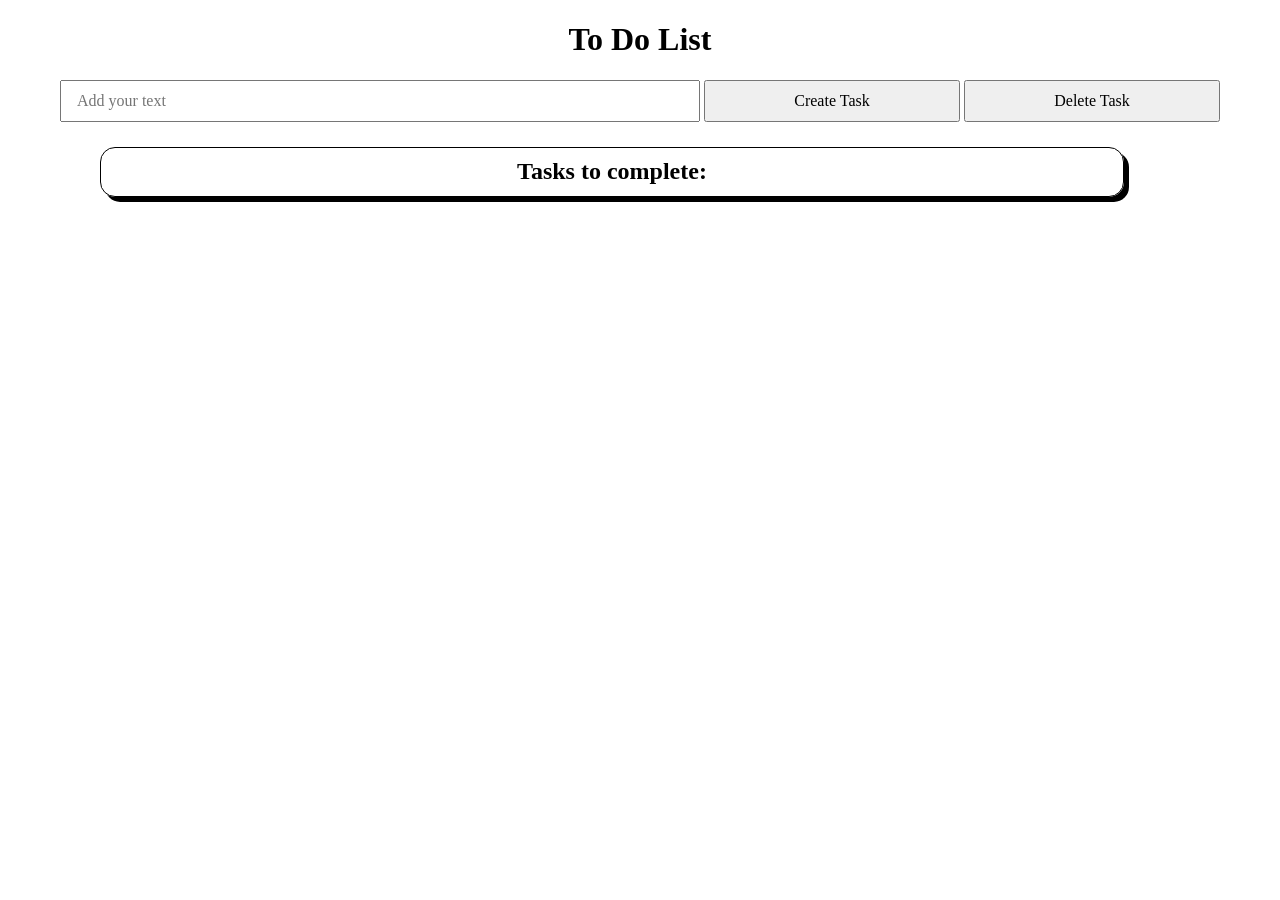
==== To Do List/index.html @ 7b68a3ab "I completed the challenge: 4 I feel good about my code: 4" ====
<!DOCTYPE html>
<html lang="en">

<head>
	<meta charset="utf-8">
	<meta name="description" content="This is where your description goes">
	<meta name="keywords" content="one, two, three">
	<meta name="viewport" content="width=device-width, initial-scale=1.0">
	<title>To Do List</title>

	<!-- external CSS link -->
	<link rel="stylesheet" href="css/normalize.css">
	<link rel="stylesheet" href="css/style.css">
</head>

<body>
	<h1> To Do List</h1>
	<input type="text" id="input-box" placeholder="Add your text">
	<button class="CreateTask
	">Create Task</button>
	<button class="DeleteTask">Delete Task</button>

	<section class="Todolist">
		<h2> Tasks to complete:</h2>
		<ul class="order">
			<li></li>
		</ul>
	</section>

	<script type="text/javascript" src="js/main.js"></script>
</body>
</html>
---- To Do List/css/style.css ----
/******************************************
/* CSS
/*******************************************/

/* Box Model Hack */
* {
  box-sizing: border-box;
  margin: 0;
  padding: 0;
}

/******************************************
/* LAYOUT
/*******************************************/


body {
  text-align: center;
  background-color: white;
}

input {
  width: 50%;
  padding: 10px 15px;
}

button {
  width: 20%;
  padding: 10px 5px;
}

.Todolist {

  width: 80%;
  border: 1px solid;
  border-radius: 15px;
  padding: 10px;
  margin-top: 25px;
  margin-left: 100px;
  box-shadow: 5px 5px black;

}
.order{
  width: 100%;
  display: flex;
  flex-direction: column;
}
li{
   width: 100%;
  display: flex;
  flex-direction: column;
}

/******************************************
/* ADDITIONAL STYLES
/*******************************************/
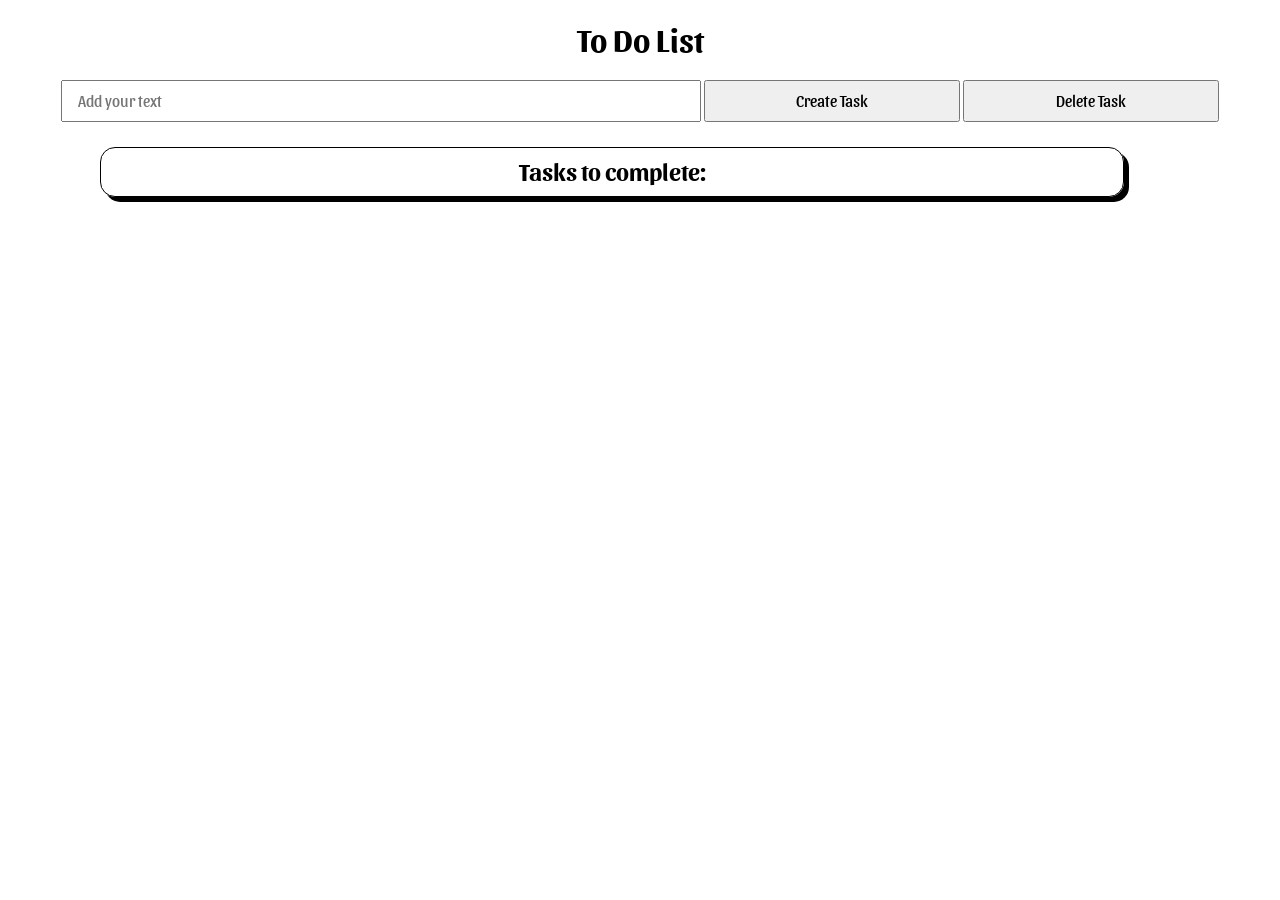
==== commit 94b1de8d: "added font to html and css" ====
--- a/To Do List/index.html
+++ b/To Do List/index.html
@@ -7,7 +7,11 @@
 	<meta name="keywords" content="one, two, three">
 	<meta name="viewport" content="width=device-width, initial-scale=1.0">
 	<title>To Do List</title>
-
+<link rel="preconnect" href="https://fonts.googleapis.com">
+	<link rel="preconnect" href="https://fonts.gstatic.com" crossorigin>
+	<link
+		href="https://fonts.googleapis.com/css2?family=Lato:ital,wght@0,100;0,300;0,400;0,700;0,900;1,100;1,300;1,400;1,700;1,900&family=Roboto:ital,wght@0,100..900;1,100..900&family=Sansita:ital,wght@0,400;0,700;0,800;0,900;1,400;1,700;1,800;1,900&family=Source+Code+Pro:ital,wght@0,200..900;1,200..900&display=swap"
+		rel="stylesheet">
 	<!-- external CSS link -->
 	<link rel="stylesheet" href="css/normalize.css">
 	<link rel="stylesheet" href="css/style.css">
--- a/To Do List/css/style.css
+++ b/To Do List/css/style.css
@@ -7,6 +7,7 @@
   box-sizing: border-box;
   margin: 0;
   padding: 0;
+ font-family: 'Sansita', 'Roboto', "Lato";
 }
 
 /******************************************
